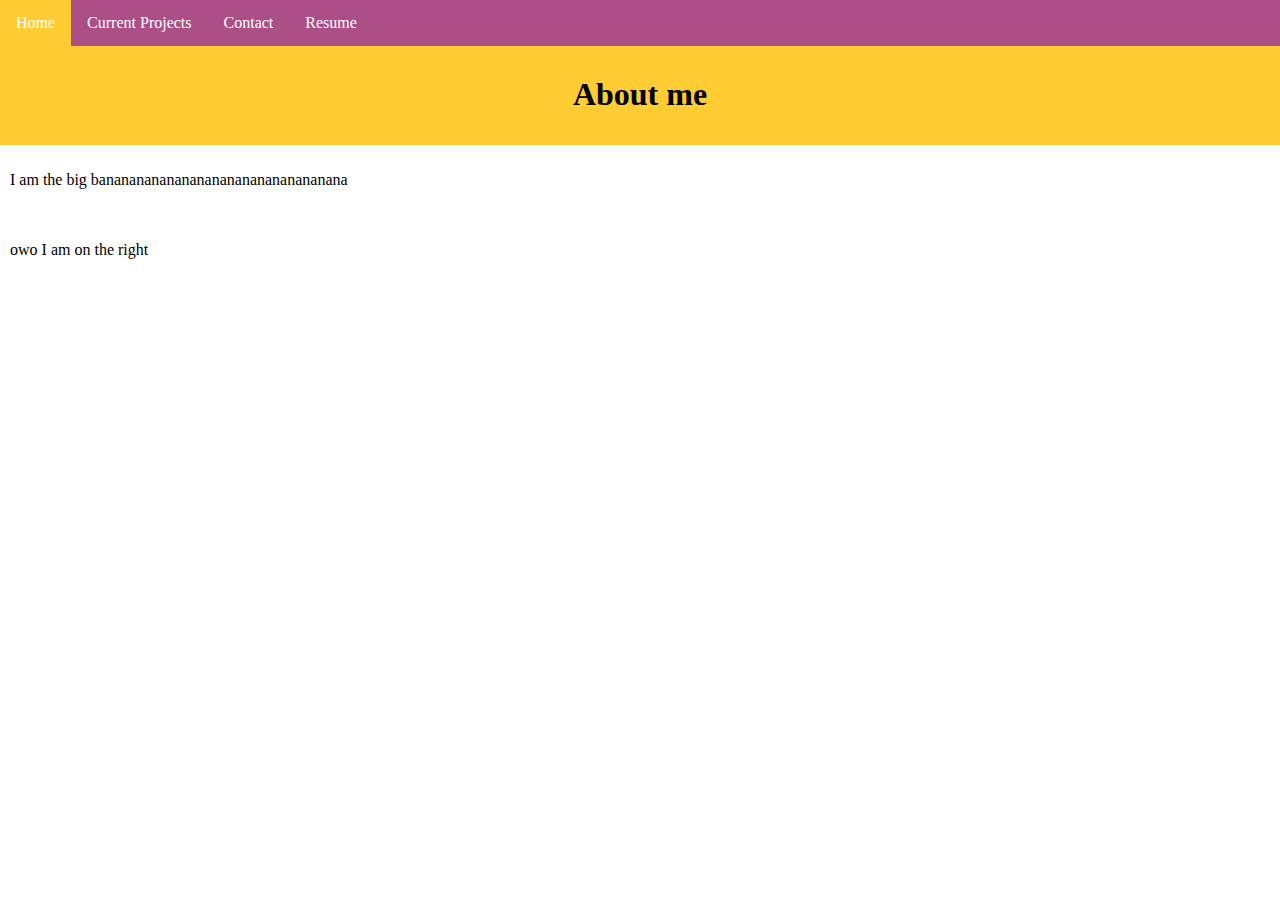
==== index.html @ b097e691 "Set up the nav bar correctly" ====
﻿<!DOCTYPE html>

<html lang="en" xmlns="http://www.w3.org/1999/xhtml">
<head>
    <meta charset="utf-8" />
	<link rel="stylesheet" type="text/css"href="Style/StyleSheet1.css">
    <title></title>
</head>
<body>
	<nav>
		<ul>
			<li><a class="currentPage" href="index.html">Home</a></li>
			<li><a href="Pages/CurrentProjects.html">Current Projects</a></li>
			<li><a>Contact</a></li>
			<li><a>Resume</a></li>
		</ul>
	</nav>
	<header style="margin-top:45px;">
		<h1>About me</h1>
	</header
	<div class="row">
		<div class="column middle">
			<p>I am the big banananananananananananananananana</p>
		</div>
		<div class="column right">
			<p>owo I am on the right</p>
		</div>
	</div>
</body>
</html>
---- Style/StyleSheet1.css ----
﻿body {
	margin:0;
}
li a:hover:not(.currentPage){
	background-color:#ECB046;
}
header {
	text-align:center;
	background-color: #FFCC33;
	margin-top: 45px;
	padding: 10px;
}
ul{
	list-style-type: none;
    margin: 0;
    padding: 0;
    overflow: hidden;
    background-color: #AC4F86;
	position:fixed;
	top:0;
	width:100%;
}
li{
	float:left;
}
 li a{ 
	display:block;
	padding: 14px 16px;
	text-align:center;
	color:white;
	text-decoration:none;
	/*background-color: #D18661;*/
}
.currentPage{
	background-color:#FFCC33;
	overflow:hidden;
}
.column{
	float:left;
	padding:10px;
}
.column.middle{
	width:75%;
}
.column.right{
	width:25%;
}
.row:after {
    content: "";
    display: table;
    clear: both;
}
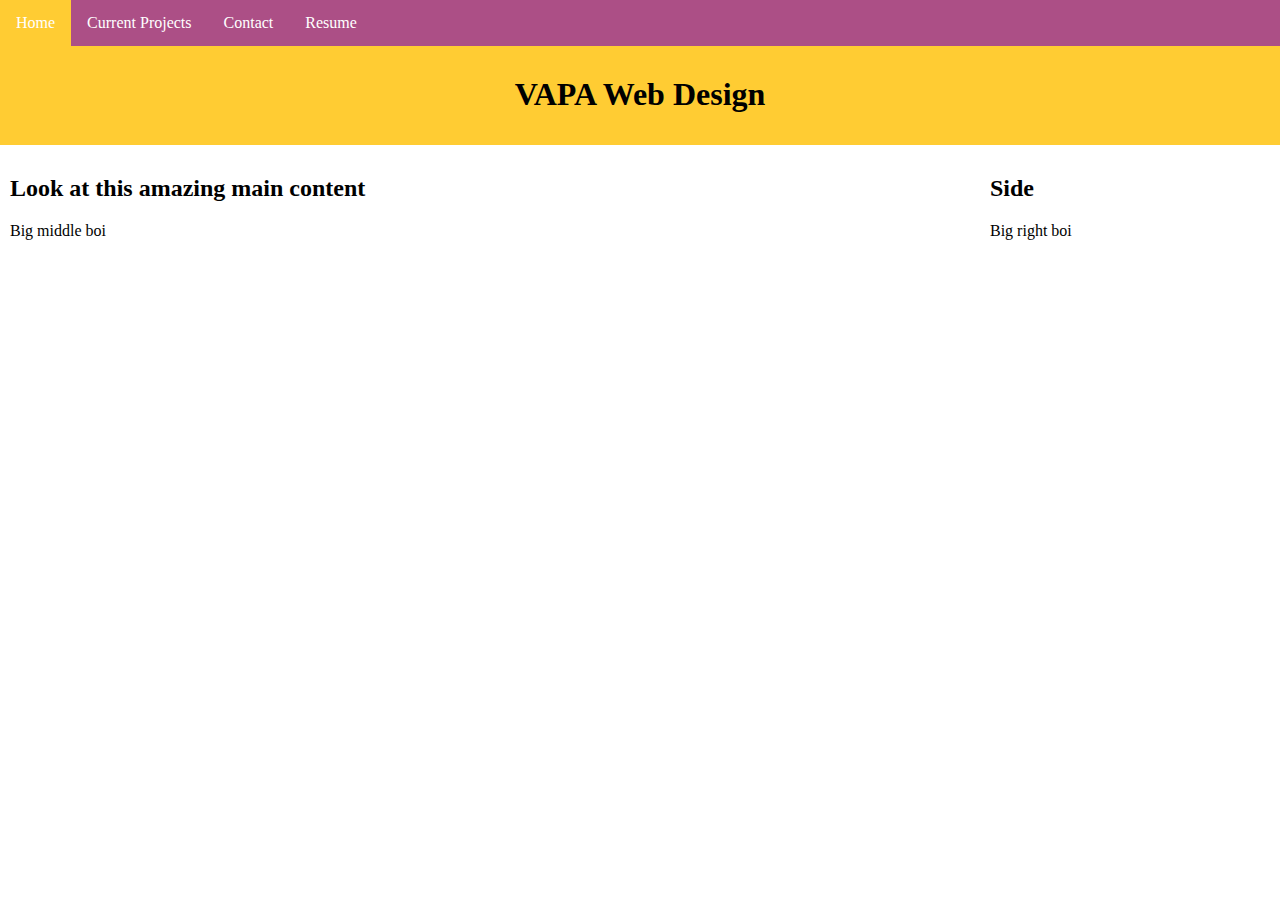
==== commit 29313c56: "Added gitIgnore" ====
--- a/index.html
+++ b/index.html
@@ -16,15 +16,21 @@
 		</ul>
 	</nav>
 	<header style="margin-top:45px;">
-		<h1>About me</h1>
-	</header
-	<div class="row">
-		<div class="column middle">
-			<p>I am the big banananananananananananananananana</p>
-		</div>
-		<div class="column right">
-			<p>owo I am on the right</p>
-		</div>
+		<h1>VAPA Web Design</h1>
+	</header>
+<div class="row">
+  </div>
+  <div class="column middle">
+	<div class="mediaSection">
+		<h2>Look at this amazing main content</h2>
+		<p>Big middle boi</p>
 	</div>
+  </div>
+  <div class="column side">
+    <h2 class="mediaSection">Side</h2>
+    <p class="mediaSection">Big right boi</p>
+  </div>
+</div>
+
 </body>
 </html>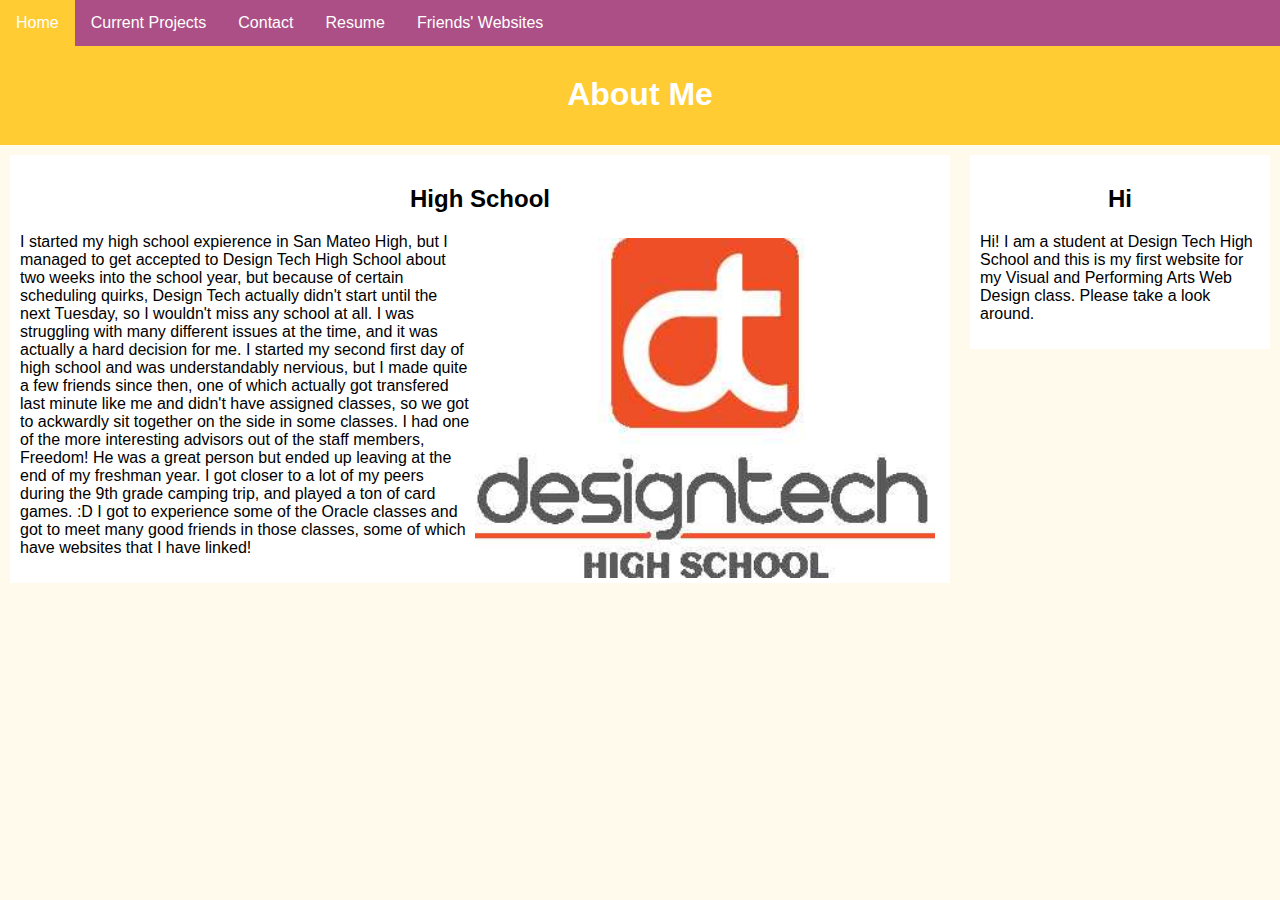
==== commit 2ded58b0: "Added content & Friends Websites" ====
--- a/index.html
+++ b/index.html
@@ -4,31 +4,45 @@
 <head>
     <meta charset="utf-8" />
 	<link rel="stylesheet" type="text/css"href="Style/StyleSheet1.css">
-    <title></title>
+    <title>Jared Chou Home</title>
 </head>
 <body>
 	<nav>
 		<ul>
 			<li><a class="currentPage" href="index.html">Home</a></li>
 			<li><a href="Pages/CurrentProjects.html">Current Projects</a></li>
-			<li><a>Contact</a></li>
-			<li><a>Resume</a></li>
+			<li><a href="Pages/Contact.html">Contact</a></li>
+			<li><a href="https://docs.google.com/document/d/1C5cRWzx4pu9L67_bezxw0vyXn3flNznHvhAg_eRBEF8/edit?usp=sharing" target="about.blank">Resume</a></li>
+			<li><a href="Pages/FriendsWebsites.html">Friends' Websites</a></li>
 		</ul>
 	</nav>
 	<header style="margin-top:45px;">
-		<h1>VAPA Web Design</h1>
+		<h1>About Me</h1>
 	</header>
 <div class="row">
   </div>
   <div class="column middle">
-	<div class="mediaSection">
-		<h2>Look at this amazing main content</h2>
-		<p>Big middle boi</p>
+	<div class="content">
+		<h2>High School</h2>
+		<img src="Images/designtech-logo.jpg" style="float:right; padding:5px; width:50%;height:50%;">
+		<p>
+			I started my high school expierence in San Mateo High, but I managed to get accepted to Design Tech High School about two weeks into the 
+			school year, but because of certain scheduling quirks, Design Tech actually didn't start until the next Tuesday, so I wouldn't miss any 
+			school at all. I was struggling with many different issues at the time, and it was actually a hard decision for me. I started my second
+			first day of high school and was understandably nervious, but I made quite a few friends since then, one of which actually got transfered
+			last minute like me and didn't have assigned classes, so we got to ackwardly sit together on the side in some classes. I had one of the
+			more interesting advisors out of the staff members, Freedom! He was a great person but ended up leaving at the end of my freshman year.
+			I got closer to a lot of my peers during the 9th grade camping trip, and played a ton of card games. :D I got to experience some of the 
+			Oracle classes and got to meet many good friends in those classes, some of which have websites that I have linked! 
+		</p>
+		
 	</div>
   </div>
   <div class="column side">
-    <h2 class="mediaSection">Side</h2>
-    <p class="mediaSection">Big right boi</p>
+    <div class="content right">
+		<h2>Hi</h2> 
+		<p>Hi! I am a student at Design Tech High School and this is my first website for my Visual and Performing Arts Web Design class. Please take a look around.</p>
+	</div>
   </div>
 </div>
 
--- a/Style/StyleSheet1.css
+++ b/Style/StyleSheet1.css
@@ -1,5 +1,7 @@
 ﻿body {
 	margin:0;
+	background-color:#FFFAEC;
+	font-family:Helvetica;
 }
 li a:hover:not(.currentPage){
 	background-color:#ECB046;
@@ -9,6 +11,7 @@
 	background-color: #FFCC33;
 	margin-top: 45px;
 	padding: 10px;
+	color:#FFFFFF;
 }
 ul{
 	list-style-type: none;
@@ -29,24 +32,43 @@
 	text-align:center;
 	color:white;
 	text-decoration:none;
-	/*background-color: #D18661;*/
 }
 .currentPage{
 	background-color:#FFCC33;
 	overflow:hidden;
 }
-.column{
-	float:left;
-	padding:10px;
+.column {
+    float: left;
+    padding: 0px;
 }
-.column.middle{
-	width:75%;
+
+/* Left and right column */
+.column.side {
+    width: 25%;
 }
-.column.right{
-	width:25%;
+
+/* Middle column */
+.column.middle {
+    width: 75%;
 }
 .row:after {
     content: "";
     display: table;
     clear: both;
+}
+/* Responsive layout - makes the three columns stack on top of each other instead of next to each other */
+@media screen and (max-width: 600px) {
+    .column.side, .column.middle {
+        width: 100%;
+    }
+}
+.content{
+	padding: 10px;
+	margin-left:10px;
+	margin-right:10px;
+	margin-top:10px;
+	background-color:#FFFFFF;
+}
+div h2{
+	text-align:center;
 }